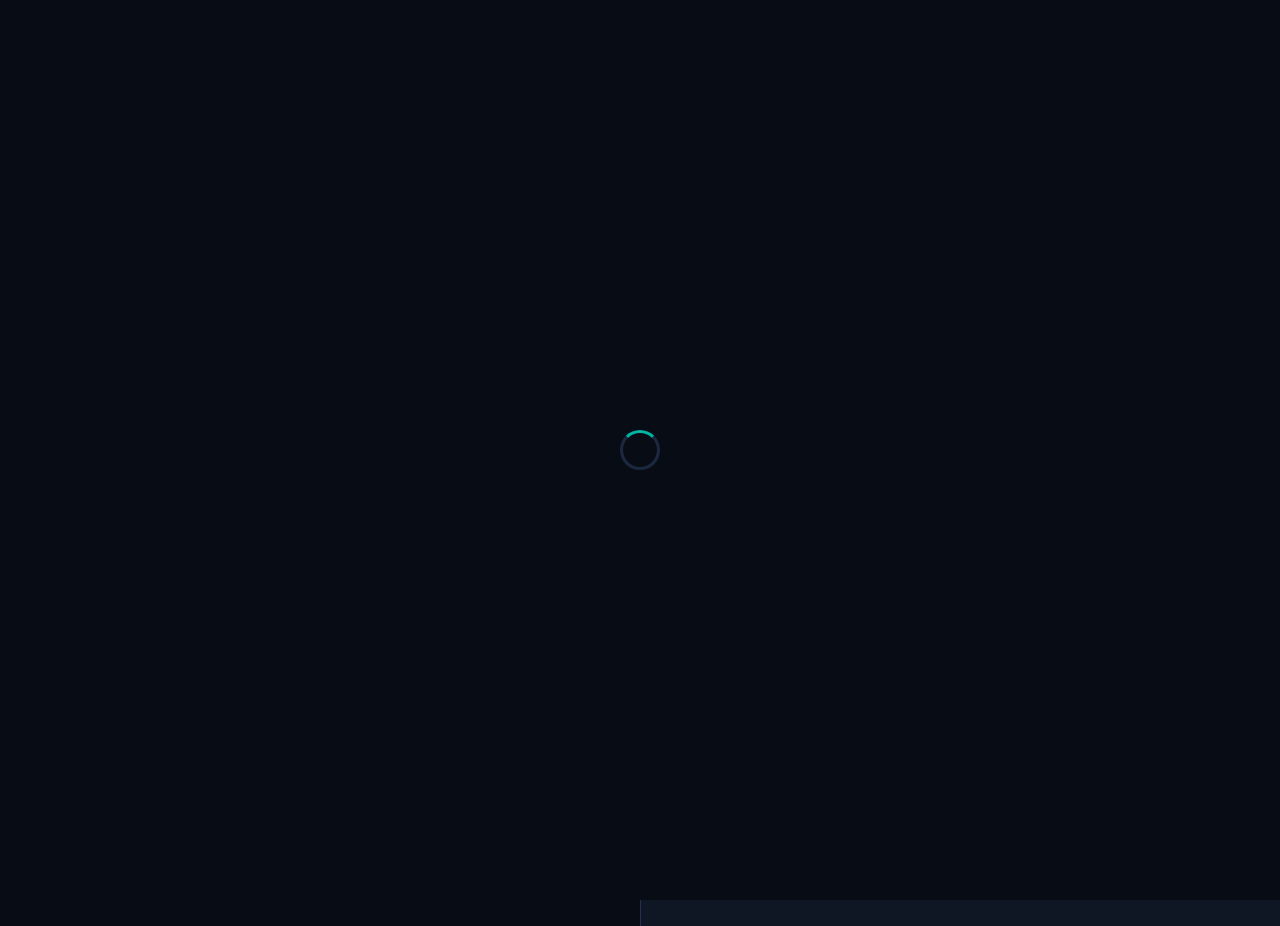
==== index.html @ 9d8df404 "Add files via upload" ====
<!DOCTYPE html>
<html lang="pt-BR">
<head>
  <meta charset="UTF-8">
  <meta name="viewport" content="width=device-width, initial-scale=1.0">
  <title>Grupo JCA — Plataforma de Treinamentos</title>
  <link rel="stylesheet" href="css/main.css">
  <style>
    body { overflow-x: hidden; }
    .hero { min-height:100vh; display:grid; grid-template-columns:1fr 1fr; position:relative; overflow:hidden; }
    .hero-left { display:flex; flex-direction:column; justify-content:center; padding:60px 64px 40px; position:relative; z-index:2; }
    .hero-logo { margin-bottom:48px; }
    .hero-eyebrow { font-family:var(--font-display); font-size:.85rem; font-weight:600; letter-spacing:.15em; text-transform:uppercase; color:var(--col-orange); margin-bottom:16px; }
    .hero-title { font-family:var(--font-display); font-size:clamp(2.5rem,5vw,4rem); font-weight:800; line-height:1.05; letter-spacing:.02em; text-transform:uppercase; color:var(--col-text); margin-bottom:24px; }
    .hero-title em { font-style:normal; color:#E85454; }
    .hero-description { font-size:1rem; color:var(--col-text-2); line-height:1.7; max-width:420px; margin-bottom:36px; }
    .hero-stats { display:flex; gap:32px; margin-bottom:40px; }
    .stat-value { font-family:var(--font-display); font-size:2rem; font-weight:800; color:var(--col-text); line-height:1; }
    .stat-value span { color:var(--col-orange); }
    .stat-label { font-size:.8rem; color:var(--col-text-3); text-transform:uppercase; letter-spacing:.06em; margin-top:4px; }
    .footer-logos { border-top:1px solid var(--col-border); padding-top:24px; }
    .footer-logos-label { font-family:var(--font-display); font-size:.65rem; font-weight:600; letter-spacing:.12em; text-transform:uppercase; color:var(--col-text-3); margin-bottom:14px; }
    .footer-logos-grid { display:flex; flex-wrap:wrap; align-items:center; gap:20px; }
    .footer-logos-grid img { height:auto; display:block; opacity:.75; transition:opacity .2s; object-fit:contain; }
    .footer-logos-grid img:hover { opacity:1; }
    .hero-right { display:flex; flex-direction:column; justify-content:center; align-items:center; padding:60px 64px; background:var(--col-surface); border-left:1px solid var(--col-border); position:relative; }
    .company-panel { width:100%; max-width:440px; }
    .panel-title { font-family:var(--font-display); font-size:1.4rem; font-weight:700; text-transform:uppercase; letter-spacing:.06em; color:var(--col-text); margin-bottom:8px; }
    .panel-subtitle { font-size:.9rem; color:var(--col-text-2); margin-bottom:28px; }
    .company-grid { display:grid; grid-template-columns:1fr 1fr 1fr; gap:14px; }

    .company-card { padding:36px 20px; } /* ← ESPAÇO INTERNO DO CARD */

    .company-card-logo img { max-height:100px; } /* ← ALTURA MÁXIMA DO LOGO */
    .company-avatar { width:100px; height:100px; font-size:1.9rem; } /* ← TAMANHO DO AVATAR (quando sem logo) */

    .company-name { font-size:1rem; margin-top:6px; } /* ← TAMANHO DO NOME DA EMPRESA */
    .company-card { background:var(--col-surface-2); border:1px solid var(--col-border); border-radius:var(--radius-lg); padding:20px 16px; cursor:pointer; transition:all var(--transition); text-align:center; position:relative; overflow:hidden; display:flex; flex-direction:column; align-items:center; gap:10px; }
    .company-card::before { content:''; position:absolute; inset:0; background:var(--company-color,var(--col-orange)); opacity:0; transition:opacity var(--transition); }
    .company-card:hover { border-color:var(--company-color,var(--col-orange)); }
    .company-card:hover::before { opacity:.06; }
    .company-card-logo { position:relative; z-index:1; width:100%; display:flex; align-items:center; justify-content:center; }
    .company-card-logo img { max-width:100%; max-height:52px; object-fit:contain; display:block; }
    .company-avatar { width:52px; height:52px; border-radius:12px; display:flex; align-items:center; justify-content:center; font-family:var(--font-display); font-size:1.1rem; font-weight:800; color:#0A0E1A; background:var(--company-color,var(--col-orange)); }
    .company-name { font-family:var(--font-display); font-size:.85rem; font-weight:700; letter-spacing:.03em; color:var(--col-text); line-height:1.2; position:relative; z-index:1; }
    .bg-grid { position:fixed; inset:0; background-image:linear-gradient(var(--col-border) 1px,transparent 1px),linear-gradient(90deg,var(--col-border) 1px,transparent 1px); background-size:40px 40px; opacity:.3; pointer-events:none; z-index:0; }
    .bg-accent { position:fixed; width:500px; height:500px; background:radial-gradient(circle,rgba(0,180,166,.08) 0%,transparent 70%); pointer-events:none; top:-100px; left:-200px; z-index:0; }
    @media (max-width:900px) { .hero{grid-template-columns:1fr} .hero-left{padding:40px 24px 24px;min-height:auto} .hero-right{padding:24px;border-left:none;border-top:1px solid var(--col-border)} }
    @media (max-width:480px) { .company-grid{grid-template-columns:1fr} }
  </style>
</head>av
<body>

<div class="loading-overlay" id="loadingOverlay"><div class="spinner"></div></div>
<div class="bg-grid"></div>
<div class="bg-accent"></div>

<div class="hero" style="position:relative;z-index:1;">

  <!-- LADO ESQUERDO -->
  <div class="hero-left">
    <div class="hero-logo" style="display:flex;align-items:center;gap:24px;">
      <img src="https://res.cloudinary.com/dxnruvmgu/image/upload/v1770865291/GRUPOJCA_branco_r0nvw0.png"
        alt="Grupo JCA" style="width:180px;height:auto;"> <!-- ← ALTERE AQUI -->
      <div style="width:1px;height:48px;background:rgba(255,255,255,0.2);"></div>
      <img src="https://res.cloudinary.com/dxnruvmgu/image/upload/v1776647491/Intelig%C3%AAncia_horizontal_branco_yxlsyw.png"
        alt="Inteligência" style="width:250px;height:auto;"> <!-- ← ALTERE AQUI -->
    </div>

    <div class="hero-eyebrow">Plataforma de Treinamentos</div>
    <h1 class="hero-title">Treinamentos<br>que <em>movem</em><br>resultados.</h1>
    <p class="hero-description">Plataforma profissional para instrutores aplicarem treinamentos em sala de aula, com cronômetro por módulo e controle por empresa.</p>

    <div class="hero-stats">
      <div><div class="stat-value" id="statCompanies"><span>—</span></div><div class="stat-label">Empresas</div></div>
      <div><div class="stat-value" id="statTrainings"><span>—</span></div><div class="stat-label">Treinamentos</div></div>
      <div><div class="stat-value" id="statModules"><span>—</span></div><div class="stat-label">Módulos</div></div>
    </div>

    <div class="footer-logos">
      <div class="footer-logos-label">Empresas do Grupo</div>
      <div class="footer-logos-grid">
        <!-- AUTO VIAÇÃO 1001 → altere o width -->
        <img src="https://res.cloudinary.com/dxnruvmgu/image/upload/v1770865291/GRUPOJCA_branco_r0nvw0.png" alt="Auto Viação 1001" style="width:60px;height:auto;opacity:.75;"> <!-- ← ALTERE AQUI -->
        <!-- AUTO VIAÇÃO CATARINENSE → altere o width -->
        <img src="https://res.cloudinary.com/dxnruvmgu/image/upload/v1770901966/Catarinense_BrancoHD_nodz19.png" alt="Auto Viação Catarinense" style="width:90px;height:auto;opacity:.75;"> <!-- ← ALTERE AQUI -->
        <!-- VIAÇÃO COMETA → altere o width -->
        <img src="https://res.cloudinary.com/dxnruvmgu/image/upload/v1770901986/Cometa_brancoHD_x09jcs.png" alt="Viação Cometa" style="width:90px;height:auto;opacity:.75;"> <!-- ← ALTERE AQUI -->
        <!-- EXPRESSO DO SUL → altere o width -->
        <img src="https://res.cloudinary.com/dxnruvmgu/image/upload/v1770902190/EXP_Branco2_f6sov0.png" alt="Expresso do Sul" style="width:80px;height:auto;opacity:.75;"> <!-- ← ALTERE AQUI -->
        <!-- RÁPIDO RIBEIRÃO → altere o width -->
        <img src="https://res.cloudinary.com/dxnruvmgu/image/upload/v1770902068/RRP_np50b0.png" alt="Rápido Ribeirão" style="width:70px;height:auto;opacity:.75;"> <!-- ← ALTERE AQUI -->
        <!-- MACAENSE → altere o width -->
        <img src="https://res.cloudinary.com/dxnruvmgu/image/upload/v1776645334/macaense_ssakxb.png" alt="Macaense" style="width:70px;height:auto;opacity:.75;"> <!-- ← ALTERE AQUI -->
        <!-- OPÇÃO → altere o width -->
        <img src="https://res.cloudinary.com/dxnruvmgu/image/upload/v1776645466/Op%C3%A7%C3%A3o_ztgpnc.png" alt="Opção" style="width:70px;height:auto;opacity:.75;"> <!-- ← ALTERE AQUI -->
        <!-- SIT → altere o width -->
        <img src="https://res.cloudinary.com/dxnruvmgu/image/upload/v1776645576/Sit_gv7d2x.png" alt="SIT" style="width:45px;height:auto;opacity:.75;"> <!-- ← ALTERE AQUI -->
      </div>
    </div>
  </div>

  <!-- LADO DIREITO -->
  <div class="hero-right">
    <div class="company-panel">
      <div class="panel-title">Selecione sua empresa</div>
      <p class="panel-subtitle">Escolha a empresa para acessar os treinamentos disponíveis.</p>
      <div class="company-grid" id="companyGrid"></div>
    </div>
  </div>
</div>

<div class="toast-container" id="toastContainer"></div>

<script type="module">
import { onAuthChange, getCompanies } from './js/firebase.js';

// ── Logos por prefixo de matrícula ──────────────────────────
// Adicione novos prefixos aqui quando criar novas empresas
const LOGO_BY_SHORTNAME = {
  'COM':  'https://res.cloudinary.com/dxnruvmgu/image/upload/v1776644927/Cometa_iud8vx.png',
  'AV1':  'https://res.cloudinary.com/dxnruvmgu/image/upload/v1776644927/1001_ynes4h.png',
  'AVC':  'https://res.cloudinary.com/dxnruvmgu/image/upload/v1776644927/Catarinense_toqlsq.png',
};

document.addEventListener('DOMContentLoaded', async () => {
  // Já logado? → vai ao dashboard
  onAuthChange(user => { if (user) window.location.href = 'dashboard.html'; });

  let companies = [];

  // Tenta carregar do Firestore
  try { companies = await getCompanies(); } catch(e) {}

  // Fallback: localStorage
  if (!companies.length) {
    try {
      const raw = localStorage.getItem('trainhub_admin_data');
      if (raw) companies = JSON.parse(raw).companies || [];
    } catch(e) {}
  }

  if (!companies.length) {
    document.getElementById('loadingOverlay').classList.add('hidden');
    document.getElementById('companyGrid').innerHTML =
      '<p style="color:var(--col-text-3);font-size:.85rem;text-align:center;grid-column:1/-1;padding:20px">Nenhuma empresa cadastrada.<br>Acesse o <a href="admin.html">painel admin</a> para começar.</p>';
    return;
  }

  document.getElementById('statCompanies').innerHTML = '<span>'+companies.length+'</span>';
  document.getElementById('statTrainings').innerHTML = '<span>—</span>';
  document.getElementById('statModules').innerHTML   = '<span>—</span>';
  renderCompanyGrid(companies);
  setTimeout(() => document.getElementById('loadingOverlay').classList.add('hidden'), 400);
});

function renderCompanyGrid(companies) {
  const grid = document.getElementById('companyGrid');
  grid.innerHTML = companies.filter(c => c.active !== false).map(company => {
    const logoUrl  = company.logo || LOGO_BY_SHORTNAME[company.matriculaPrefix] || null;
    const initials = (company.shortName||'?').slice(0,3).toUpperCase();
    const logoHtml = logoUrl
      ? '<img src="'+logoUrl+'" alt="'+company.name+'" onerror="this.style.display=\'none\';this.nextElementSibling.style.display=\'flex\'">'
      : '';
    const avatarHtml = '<div class="company-avatar" style="background:'+company.color+';'+(logoUrl?'display:none':'')+'">' + initials + '</div>';
    return '<div class="company-card" id="card-'+company.id+'" style="--company-color:'+company.color+'" onclick="selectCompany(\''+company.id+'\')">'
      + '<div class="company-card-logo">' + logoHtml + avatarHtml + '</div>'
      + '<div class="company-name">'+company.name+'</div>'
      + '</div>';
  }).join('');
}

window.selectCompany = function(companyId) {
  window.location.href = 'login.html?company=' + encodeURIComponent(companyId);
};
</script>
</body>
</html>
---- css/main.css ----
/* ============================================================
   TrainHub — Estilos Globais
   Design: Industrial / Profissional
   Tema escuro com acentos laranja (segurança rodoviária)
   ============================================================ */

/* ─── Google Fonts ────────────────────────────────────────────── */
@import url('https://fonts.googleapis.com/css2?family=Barlow+Condensed:wght@300;400;500;600;700;800&family=IBM+Plex+Sans:wght@300;400;500;600&family=IBM+Plex+Mono:wght@400;500&display=swap');

/* ─── Reset & Base ────────────────────────────────────────────── */
*, *::before, *::after { box-sizing: border-box; margin: 0; padding: 0; }

:root {
  /* Cores principais */
  --col-bg:          #080C14;
  --col-surface:     #0F1624;
  --col-surface-2:   #151E30;
  --col-surface-3:   #1C2840;
  --col-border:      #243050;
  --col-border-2:    #2E3D60;

  /* Acentos */
  --col-orange:      #00B4A6;  /* JCA Teal */
  --col-orange-dim:  #008F84;  /* JCA Teal escuro */
  --col-orange-glow: rgba(0, 180, 166, 0.15); /* JCA Teal glow */
  --col-coral:       #E85454;  /* JCA Coral */
  --col-coral-dim:   rgba(232, 84, 84, 0.12);
  --col-amber:       #FFB800;
  --col-amber-dim:   rgba(255, 184, 0, 0.12);

  /* Status */
  --col-success:     #00D68F;
  --col-success-dim: rgba(0, 214, 143, 0.12);
  --col-warning:     #FFB800;
  --col-warning-dim: rgba(255, 184, 0, 0.12);
  --col-danger:      #FF4757;
  --col-danger-dim:  rgba(255, 71, 87, 0.12);
  --col-info:        #00B4D8;
  --col-info-dim:    rgba(0, 180, 216, 0.12);

  /* Texto */
  --col-text:        #E8EAED;
  --col-text-2:      #9BAACC;
  --col-text-3:      #5C6E8A;
  --col-text-inv:    #0A0E1A;

  /* Tipografia */
  --font-display:    'Barlow Condensed', sans-serif;
  --font-body:       'IBM Plex Sans', sans-serif;
  --font-mono:       'IBM Plex Mono', monospace;

  /* Espaçamentos */
  --space-xs:  4px;
  --space-sm:  8px;
  --space-md:  16px;
  --space-lg:  24px;
  --space-xl:  40px;
  --space-2xl: 64px;

  /* Bordas */
  --radius-sm: 4px;
  --radius-md: 8px;
  --radius-lg: 12px;
  --radius-xl: 20px;

  /* Sombras */
  --shadow-sm: 0 2px 8px rgba(0,0,0,0.4);
  --shadow-md: 0 4px 24px rgba(0,0,0,0.5);
  --shadow-lg: 0 8px 48px rgba(0,0,0,0.6);
  --shadow-orange: 0 0 24px rgba(0,180,166,0.25);

  /* Transições */
  --transition: 0.18s cubic-bezier(0.4, 0, 0.2, 1);
  --transition-slow: 0.35s cubic-bezier(0.4, 0, 0.2, 1);
}

html {
  font-size: 16px;
  -webkit-font-smoothing: antialiased;
  -moz-osx-font-smoothing: grayscale;
  scroll-behavior: smooth;
}

body {
  font-family: var(--font-body);
  background-color: var(--col-bg);
  color: var(--col-text);
  min-height: 100vh;
  line-height: 1.6;
  overflow-x: hidden;
}

/* ─── Tipografia ──────────────────────────────────────────────── */
h1, h2, h3, h4, h5 {
  font-family: var(--font-display);
  font-weight: 700;
  letter-spacing: 0.01em;
  line-height: 1.1;
}

h1 { font-size: clamp(2rem, 5vw, 3.5rem); }
h2 { font-size: clamp(1.5rem, 4vw, 2.5rem); }
h3 { font-size: clamp(1.2rem, 3vw, 1.8rem); }
h4 { font-size: 1.25rem; }

p { color: var(--col-text-2); line-height: 1.7; }
a { color: var(--col-orange); text-decoration: none; transition: color var(--transition); }
a:hover { color: var(--col-amber); }

/* ─── Componentes Base ────────────────────────────────────────── */

/* Botões */
.btn {
  display: inline-flex;
  align-items: center;
  justify-content: center;
  gap: var(--space-sm);
  padding: 10px 24px;
  border: none;
  border-radius: var(--radius-md);
  font-family: var(--font-display);
  font-size: 1rem;
  font-weight: 600;
  letter-spacing: 0.05em;
  text-transform: uppercase;
  cursor: pointer;
  transition: all var(--transition);
  white-space: nowrap;
}

.btn-primary {
  background: var(--col-orange);
  color: var(--col-text-inv);
}
.btn-primary:hover {
  background: var(--col-orange-dim);
  box-shadow: var(--shadow-orange);
  transform: translateY(-1px);
}

.btn-secondary {
  background: var(--col-surface-3);
  color: var(--col-text);
  border: 1px solid var(--col-border-2);
}
.btn-secondary:hover {
  background: var(--col-surface-2);
  border-color: var(--col-orange);
  color: var(--col-orange);
}

.btn-ghost {
  background: transparent;
  color: var(--col-text-2);
  border: 1px solid var(--col-border);
}
.btn-ghost:hover {
  background: var(--col-surface-2);
  color: var(--col-text);
  border-color: var(--col-border-2);
}

.btn-danger {
  background: var(--col-danger-dim);
  color: var(--col-danger);
  border: 1px solid rgba(255,71,87,0.3);
}
.btn-danger:hover { background: var(--col-danger); color: #fff; }

.btn-icon {
  padding: 10px;
  border-radius: var(--radius-md);
}

.btn-lg { padding: 14px 36px; font-size: 1.1rem; }
.btn-sm { padding: 6px 16px; font-size: 0.85rem; }

.btn:disabled {
  opacity: 0.4;
  cursor: not-allowed;
  transform: none !important;
}

/* Inputs */
.form-group { display: flex; flex-direction: column; gap: var(--space-sm); }
.form-label {
  font-family: var(--font-display);
  font-size: 0.85rem;
  font-weight: 600;
  letter-spacing: 0.08em;
  text-transform: uppercase;
  color: var(--col-text-2);
}

.form-input {
  width: 100%;
  padding: 12px 16px;
  background: var(--col-surface-2);
  border: 1px solid var(--col-border);
  border-radius: var(--radius-md);
  color: var(--col-text);
  font-family: var(--font-body);
  font-size: 1rem;
  transition: border-color var(--transition), box-shadow var(--transition);
  outline: none;
}

.form-input:focus {
  border-color: var(--col-orange);
  box-shadow: 0 0 0 3px var(--col-orange-glow);
}

.form-input::placeholder { color: var(--col-text-3); }

/* Cards */
.card {
  background: var(--col-surface);
  border: 1px solid var(--col-border);
  border-radius: var(--radius-lg);
  overflow: hidden;
  transition: border-color var(--transition), box-shadow var(--transition), transform var(--transition);
}

.card:hover {
  border-color: var(--col-border-2);
  box-shadow: var(--shadow-md);
  transform: translateY(-2px);
}

.card-clickable {
  cursor: pointer;
}
.card-clickable:hover {
  border-color: var(--col-orange);
  box-shadow: var(--shadow-orange);
}

/* Badges */
.badge {
  display: inline-flex;
  align-items: center;
  gap: 4px;
  padding: 3px 10px;
  border-radius: 20px;
  font-family: var(--font-display);
  font-size: 0.75rem;
  font-weight: 600;
  letter-spacing: 0.06em;
  text-transform: uppercase;
}

.badge-orange  { background: var(--col-orange-glow); color: var(--col-orange); border: 1px solid rgba(255,107,0,0.3); }
.badge-green   { background: var(--col-success-dim); color: var(--col-success); border: 1px solid rgba(0,214,143,0.3); }
.badge-blue    { background: var(--col-info-dim);    color: var(--col-info);    border: 1px solid rgba(0,180,216,0.3); }
.badge-amber   { background: var(--col-amber-dim);   color: var(--col-amber);   border: 1px solid rgba(255,184,0,0.3); }
.badge-danger  { background: var(--col-danger-dim);  color: var(--col-danger);  border: 1px solid rgba(255,71,87,0.3); }
.badge-muted   { background: var(--col-surface-3);   color: var(--col-text-3);  border: 1px solid var(--col-border); }

/* Divider */
.divider {
  width: 100%;
  height: 1px;
  background: var(--col-border);
  border: none;
}

/* ─── Layout Helpers ──────────────────────────────────────────── */
.flex        { display: flex; }
.flex-col    { flex-direction: column; }
.items-center { align-items: center; }
.justify-between { justify-content: space-between; }
.gap-sm      { gap: var(--space-sm); }
.gap-md      { gap: var(--space-md); }
.gap-lg      { gap: var(--space-lg); }

/* ─── Loading / Skeleton ──────────────────────────────────────── */
.loading-overlay {
  position: fixed;
  inset: 0;
  background: var(--col-bg);
  display: flex;
  flex-direction: column;
  align-items: center;
  justify-content: center;
  gap: var(--space-lg);
  z-index: 9999;
  opacity: 1;
  transition: opacity var(--transition-slow);
}

.loading-overlay.hidden { opacity: 0; pointer-events: none; }

.spinner {
  width: 40px;
  height: 40px;
  border: 3px solid var(--col-surface-3);
  border-top-color: var(--col-orange);
  border-radius: 50%;
  animation: spin 0.8s linear infinite;
}

@keyframes spin { to { transform: rotate(360deg); } }

/* ─── Scrollbar ───────────────────────────────────────────────── */
::-webkit-scrollbar { width: 6px; height: 6px; }
::-webkit-scrollbar-track { background: var(--col-bg); }
::-webkit-scrollbar-thumb { background: var(--col-border-2); border-radius: 4px; }
::-webkit-scrollbar-thumb:hover { background: var(--col-text-3); }

/* ─── Toast Notifications ─────────────────────────────────────── */
.toast-container {
  position: fixed;
  bottom: var(--space-lg);
  right: var(--space-lg);
  display: flex;
  flex-direction: column;
  gap: var(--space-sm);
  z-index: 9998;
}

.toast {
  display: flex;
  align-items: center;
  gap: var(--space-sm);
  padding: 12px 20px;
  background: var(--col-surface-2);
  border: 1px solid var(--col-border-2);
  border-radius: var(--radius-md);
  box-shadow: var(--shadow-md);
  font-size: 0.9rem;
  max-width: 360px;
  animation: toastIn 0.3s ease forwards;
  border-left: 3px solid var(--col-orange);
}

.toast.toast-success { border-left-color: var(--col-success); }
.toast.toast-warning { border-left-color: var(--col-amber); }
.toast.toast-error   { border-left-color: var(--col-danger); }

@keyframes toastIn {
  from { opacity: 0; transform: translateX(20px); }
  to   { opacity: 1; transform: translateX(0); }
}

/* ─── Nav / Header Base ───────────────────────────────────────── */
.nav {
  position: sticky;
  top: 0;
  z-index: 100;
  background: rgba(8, 12, 20, 0.9);
  backdrop-filter: blur(16px);
  border-bottom: 1px solid var(--col-border);
  padding: 0 var(--space-xl);
  height: 64px;
  display: flex;
  align-items: center;
  justify-content: space-between;
}

.nav-brand {
  display: flex;
  align-items: center;
  gap: var(--space-sm);
  font-family: var(--font-display);
  font-size: 1.4rem;
  font-weight: 800;
  letter-spacing: 0.1em;
  text-transform: uppercase;
  color: var(--col-text);
  text-decoration: none;
}

.nav-brand span { color: var(--col-orange); }

/* ─── Animações Gerais ────────────────────────────────────────── */
@keyframes fadeIn {
  from { opacity: 0; transform: translateY(8px); }
  to   { opacity: 1; transform: translateY(0); }
}

.fade-in { animation: fadeIn 0.3s ease forwards; }

@keyframes pulse {
  0%, 100% { opacity: 1; }
  50%       { opacity: 0.6; }
}

/* ─── Responsividade Base ─────────────────────────────────────── */
@media (max-width: 768px) {
  :root {
    --space-xl: 20px;
    --space-2xl: 32px;
  }
  .nav { padding: 0 var(--space-md); }
}
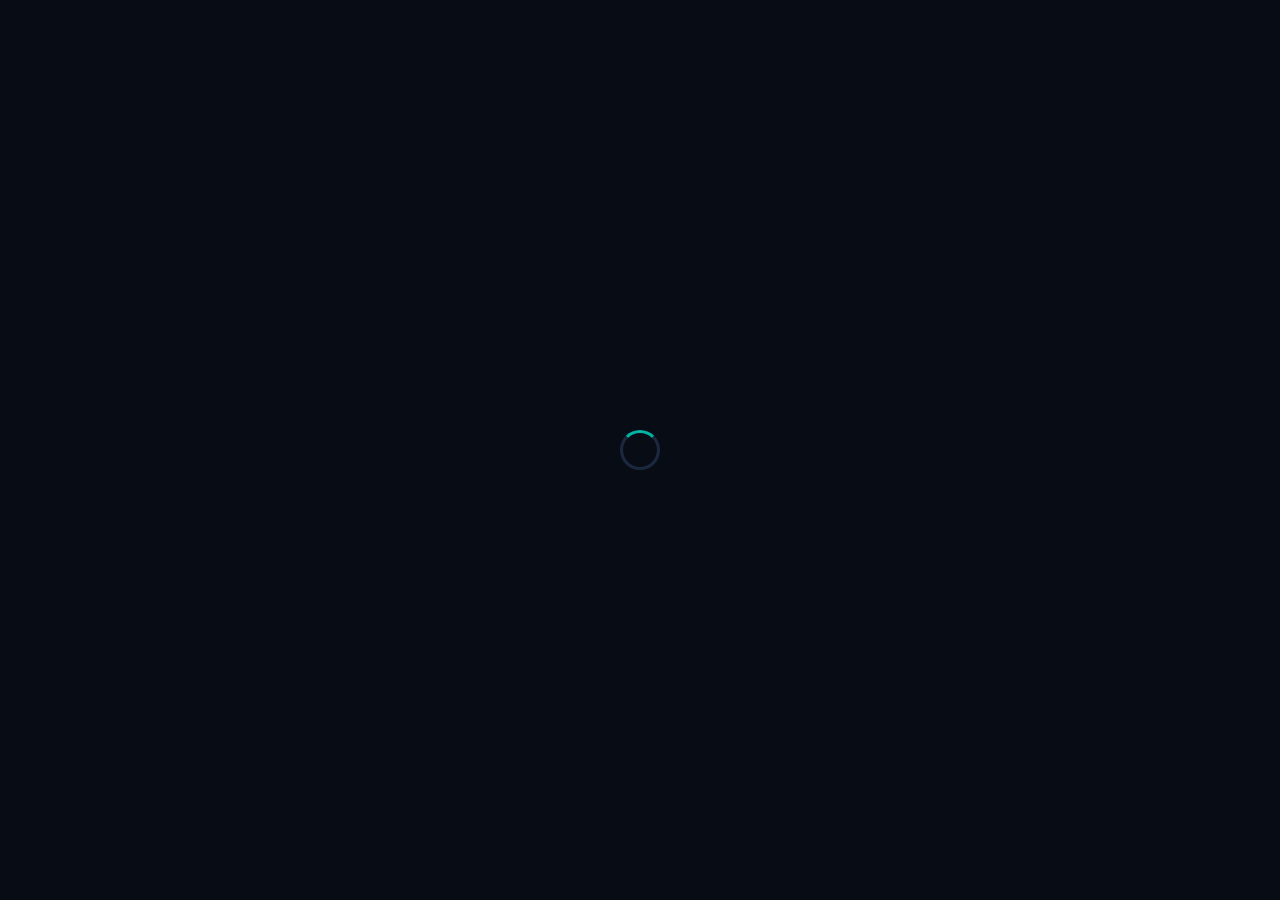
==== commit 7b7f64c1: "Add files via upload" ====
--- a/index.html
+++ b/index.html
@@ -2,6 +2,7 @@
 <html lang="pt-BR">
 <head>
   <meta charset="UTF-8">
+<link rel="icon" type="image/png" href="https://res.cloudinary.com/dxnruvmgu/image/upload/v1775248407/Intelig%C3%AAncia_branco_m524fk.png">
   <meta name="viewport" content="width=device-width, initial-scale=1.0">
   <title>Grupo JCA — Plataforma de Treinamentos</title>
   <link rel="stylesheet" href="css/main.css">
@@ -48,7 +49,7 @@
     @media (max-width:900px) { .hero{grid-template-columns:1fr} .hero-left{padding:40px 24px 24px;min-height:auto} .hero-right{padding:24px;border-left:none;border-top:1px solid var(--col-border)} }
     @media (max-width:480px) { .company-grid{grid-template-columns:1fr} }
   </style>
-</head>av
+</head>
 <body>
 
 <div class="loading-overlay" id="loadingOverlay"><div class="spinner"></div></div>
@@ -69,7 +70,7 @@
 
     <div class="hero-eyebrow">Plataforma de Treinamentos</div>
     <h1 class="hero-title">Treinamentos<br>que <em>movem</em><br>resultados.</h1>
-    <p class="hero-description">Plataforma profissional para instrutores aplicarem treinamentos em sala de aula, com cronômetro por módulo e controle por empresa.</p>
+    <p class="hero-description">Plataforma de treinamentos para instrutores aplicarem em sala de aula.</p>
 
     <div class="hero-stats">
       <div><div class="stat-value" id="statCompanies"><span>—</span></div><div class="stat-label">Empresas</div></div>
@@ -78,16 +79,16 @@
     </div>
 
     <div class="footer-logos">
-      <div class="footer-logos-label">Empresas do Grupo</div>
+      <div class="footer-logos-label">GRUPO JCA</div>
       <div class="footer-logos-grid">
         <!-- AUTO VIAÇÃO 1001 → altere o width -->
-        <img src="https://res.cloudinary.com/dxnruvmgu/image/upload/v1770865291/GRUPOJCA_branco_r0nvw0.png" alt="Auto Viação 1001" style="width:60px;height:auto;opacity:.75;"> <!-- ← ALTERE AQUI -->
+        <img src="https://res.cloudinary.com/dxnruvmgu/image/upload/v1770901958/1001_qisjtr.png" alt="Auto Viação 1001" style="width:75px;height:auto;opacity:.75;"> <!-- ← ALTERE AQUI -->
         <!-- AUTO VIAÇÃO CATARINENSE → altere o width -->
         <img src="https://res.cloudinary.com/dxnruvmgu/image/upload/v1770901966/Catarinense_BrancoHD_nodz19.png" alt="Auto Viação Catarinense" style="width:90px;height:auto;opacity:.75;"> <!-- ← ALTERE AQUI -->
         <!-- VIAÇÃO COMETA → altere o width -->
         <img src="https://res.cloudinary.com/dxnruvmgu/image/upload/v1770901986/Cometa_brancoHD_x09jcs.png" alt="Viação Cometa" style="width:90px;height:auto;opacity:.75;"> <!-- ← ALTERE AQUI -->
         <!-- EXPRESSO DO SUL → altere o width -->
-        <img src="https://res.cloudinary.com/dxnruvmgu/image/upload/v1770902190/EXP_Branco2_f6sov0.png" alt="Expresso do Sul" style="width:80px;height:auto;opacity:.75;"> <!-- ← ALTERE AQUI -->
+        <img src="https://res.cloudinary.com/dxnruvmgu/image/upload/v1770902190/EXP_Branco2_f6sov0.png" alt="Expresso do Sul" style="width:120px;height:auto;opacity:.75;"> <!-- ← ALTERE AQUI -->
         <!-- RÁPIDO RIBEIRÃO → altere o width -->
         <img src="https://res.cloudinary.com/dxnruvmgu/image/upload/v1770902068/RRP_np50b0.png" alt="Rápido Ribeirão" style="width:70px;height:auto;opacity:.75;"> <!-- ← ALTERE AQUI -->
         <!-- MACAENSE → altere o width -->
@@ -95,7 +96,7 @@
         <!-- OPÇÃO → altere o width -->
         <img src="https://res.cloudinary.com/dxnruvmgu/image/upload/v1776645466/Op%C3%A7%C3%A3o_ztgpnc.png" alt="Opção" style="width:70px;height:auto;opacity:.75;"> <!-- ← ALTERE AQUI -->
         <!-- SIT → altere o width -->
-        <img src="https://res.cloudinary.com/dxnruvmgu/image/upload/v1776645576/Sit_gv7d2x.png" alt="SIT" style="width:45px;height:auto;opacity:.75;"> <!-- ← ALTERE AQUI -->
+        <img src="https://res.cloudinary.com/dxnruvmgu/image/upload/v1776645576/Sit_gv7d2x.png" alt="SIT" style="width:60px;height:auto;opacity:.75;"> <!-- ← ALTERE AQUI -->
       </div>
     </div>
   </div>
@@ -113,7 +114,7 @@
 <div class="toast-container" id="toastContainer"></div>
 
 <script type="module">
-import { onAuthChange, getCompanies } from './js/firebase.js';
+import { onAuthChange, getCompanies, getTrainings } from './js/firebase.js';
 
 // ── Logos por prefixo de matrícula ──────────────────────────
 // Adicione novos prefixos aqui quando criar novas empresas
@@ -135,7 +136,7 @@
   // Fallback: localStorage
   if (!companies.length) {
     try {
-      const raw = localStorage.getItem('trainhub_admin_data');
+      const raw = localStorage.getItem('jca-treinamentos_admin_data');
       if (raw) companies = JSON.parse(raw).companies || [];
     } catch(e) {}
   }
@@ -148,8 +149,17 @@
   }
 
   document.getElementById('statCompanies').innerHTML = '<span>'+companies.length+'</span>';
-  document.getElementById('statTrainings').innerHTML = '<span>—</span>';
-  document.getElementById('statModules').innerHTML   = '<span>—</span>';
+
+  // Busca treinamentos e módulos de todas as empresas
+  try {
+    const allTrainings = await getTrainings();
+    const totalModules = allTrainings.reduce((acc, t) => acc + (t.modules?.length || 0), 0);
+    document.getElementById('statTrainings').innerHTML = '<span>'+allTrainings.length+'</span>';
+    document.getElementById('statModules').innerHTML   = '<span>'+totalModules+'</span>';
+  } catch(e) {
+    document.getElementById('statTrainings').innerHTML = '<span>—</span>';
+    document.getElementById('statModules').innerHTML   = '<span>—</span>';
+  }
   renderCompanyGrid(companies);
   setTimeout(() => document.getElementById('loadingOverlay').classList.add('hidden'), 400);
 });
